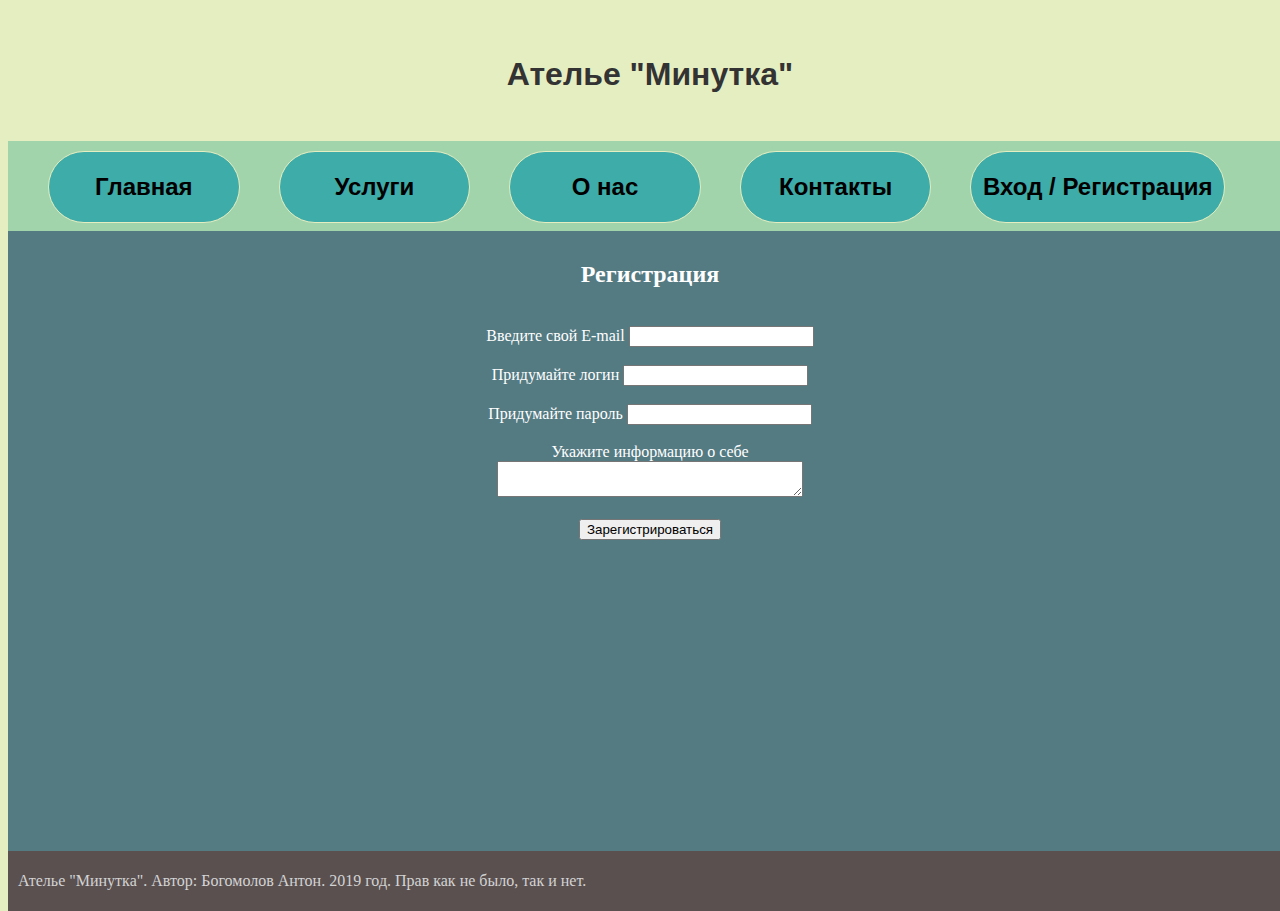
==== register.html @ 0310cefa "Add files via upload" ====
<!DOCTYPE html>
<html>
  <head>
    <meta charset="utf-8">
    <title>Вход</title>
       <link rel="stylesheet" href="css/style.css">
  </head>
  <body link="black" vlink=black alink="#ff0000" bgcolor="black" text-decoration="none">
    <div class="container">
     <div class="header block"><h1>Ателье "Минутка"</h1></div>
      <div class="main_menu block">
        <div class="menu_button b1"><h2><a href=index.html>Главная</a></h2></div>
        <div class="menu_button b2 active_b"><h2><a href=uslugi.html>Услуги</a></h2></div>
        <div class="menu_button b3"><h2><a href=about.html>О нас</a></h2></div>
        <div class="menu_button b4"><h2><a href=contacts.html>Контакты</a></h2></div>
        <div class="menu_button b5"><h2><a href=login.html>Вход / Регистрация</a></h2></div>
      </div>
      <div class="block3 block"><h2>Регистрация</h2><br>
        <form>
          <label>Введите свой E-mail 
            <input type=text name=login></label>
          <br><br>
          <label>Придумайте логин
            <input type=text name=password></label>
          <br><br>
          <label>Придумайте пароль
            <input type=password name=password></label>
          <br><br>
          <label>Укажите информацию о себе<br>
            <textarea></textarea></label>
          <br><br>
          <input type=submit value=Зарегистрироваться>
        </form>
      </div>
    <footer>
     <div class="footer block">Ателье "Минутка". Автор: Богомолов Антон. 2019 год. Прав как не было, так и нет.</div>
    </footer>
    </div>
    
  </body>
</html>
---- css/style.css ----
body {
  background-color: #E5EEC1;
  text-decoration: none;
}

form {
  margin-left: auto;
  margin-right: auto;
}

input {
  text-align: center;
}

textarea {
  max-height: 50px;
  width: 300px;
}


 A:link { text-decoration: none; }
 A:visited { text-decoration: none; }
 A:active { text-decoration: none; }
 A:hover { 
     text-decoration: none; /* Ссылка подчеркнутая и надчеркнутая */
     color: red; /* Цвет ссылки */
 } 


.block {
  margin-bottom: 10px;
  padding: 10px;
  width: 100%;
  flex: auto;
}

.header {
  background-color: #E5EEC1;
  width: 100%;
  min-height: 70px;
  text-align: center;
  line-height: 70px;
  margin-bottom: 0px;
  vertical-align: middle;
  color: #333333;
  font-family: "Tahoma", sans-serif;
}
.header h1{
}

.main_menu{
  background-color: #A2D4AB;
  height: 70px;
  margin-top: 0px;
  margin-bottom: 0px;
  padding: 10px;
}

.menu_button {
  background-color: #3EACA8;
  border: solid #E5EEC1 1px;
  border-radius: 50px;
  text-align: center;
  min-height: 30px;
  line-height: 30px;
  margin-left: 30px;
  font-family: "Tahoma", sans-serif;
  color: black;
  text-decoration: none;
  
}

.b1 {
  float: left;
  width: 15%;
  margin-right: 9px;
}

.b2 {
  float: left;
  width: 15%;
  margin-right: 9px;
}

.b3 {
  float: left;
  width: 15%;
  margin-right: 9px;
}

.b4 {
  float: left;
  width: 15%;
  margin-right: 9px;
}

.b5 {
  float: left;
  width: 20%;
  margin-right: 9px;
}

.block2 {
  float: left;
  clear: both;
  background-color: #3EACA8;
  margin-bottom: 0px;
  margin-left: auto;
  margin-right: auto;
  min-height: 480px;
  align: center;
}

.block3 {
  float: left;
  background-color: #547A82;
  margin-bottom: 0px;
  text-align: center;
  color: white;
  min-height: 600px;
}

.item { 
float: left;
display: inline-block; 
width: 300px; 
height: auto; 
margin-top: 10px; 
margin-bottom: 50px; 
margin-right: 50px; 
text-align: center; 
font-size: 15px 
} 

.item_img { 
width: 200px; 
height: 200px; 
background-color: #3EACA8; 
margin-bottom: 10px; 
margin-left: auto; 
margin-right: auto; 
}

.big {
  width: 600px; 
  height: 400px; 
  float: none;
}

.big-left {
  width: 600px; 
  height: 500px 
  float: left;
}

.maptext {
  margin-right: 30px;
  float: none;
}

.logo {
  max-height: 200px;
}

.footer {
  float: left;
  margin-bottom: 0px;
  background-color: #5A5050;
  color: lightgray;
  min-height: 40px;
  line-height: 40px;
  vertical-align: bottom;
}

footer {
  flex-shrink: 0;
}
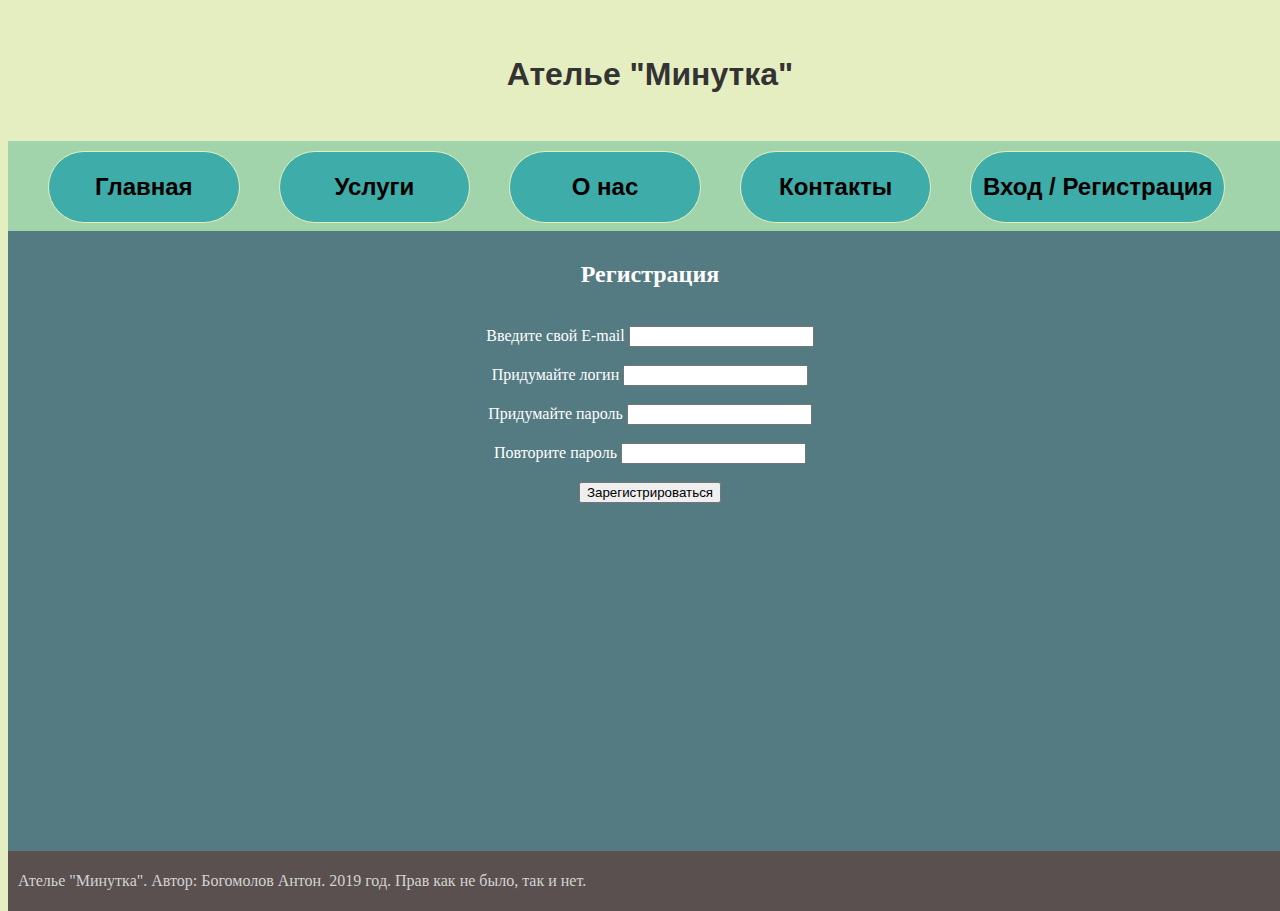
==== commit 3f997353: "Add files via upload" ====
--- a/register.html
+++ b/register.html
@@ -1,4 +1,4 @@
-<!DOCTYPE html>
+﻿<!DOCTYPE html>
 <html>
   <head>
     <meta charset="utf-8">
@@ -26,8 +26,8 @@
           <label>Придумайте пароль
             <input type=password name=password></label>
           <br><br>
-          <label>Укажите информацию о себе<br>
-            <textarea></textarea></label>
+          <label>Повторите пароль
+            <input type=password name=password></label></label>
           <br><br>
           <input type=submit value=Зарегистрироваться>
         </form>
--- a/css/style.css
+++ b/css/style.css
@@ -1,177 +1,181 @@
-body {
-  background-color: #E5EEC1;
-  text-decoration: none;
-}
-
-form {
-  margin-left: auto;
-  margin-right: auto;
-}
-
-input {
-  text-align: center;
-}
-
-textarea {
-  max-height: 50px;
-  width: 300px;
-}
-
-
- A:link { text-decoration: none; }
- A:visited { text-decoration: none; }
- A:active { text-decoration: none; }
- A:hover { 
-     text-decoration: none; /* Ссылка подчеркнутая и надчеркнутая */
-     color: red; /* Цвет ссылки */
- } 
-
-
-.block {
-  margin-bottom: 10px;
-  padding: 10px;
-  width: 100%;
-  flex: auto;
-}
-
-.header {
-  background-color: #E5EEC1;
-  width: 100%;
-  min-height: 70px;
-  text-align: center;
-  line-height: 70px;
-  margin-bottom: 0px;
-  vertical-align: middle;
-  color: #333333;
-  font-family: "Tahoma", sans-serif;
-}
-.header h1{
-}
-
-.main_menu{
-  background-color: #A2D4AB;
-  height: 70px;
-  margin-top: 0px;
-  margin-bottom: 0px;
-  padding: 10px;
-}
-
-.menu_button {
-  background-color: #3EACA8;
-  border: solid #E5EEC1 1px;
-  border-radius: 50px;
-  text-align: center;
-  min-height: 30px;
-  line-height: 30px;
-  margin-left: 30px;
-  font-family: "Tahoma", sans-serif;
-  color: black;
-  text-decoration: none;
-  
-}
-
-.b1 {
-  float: left;
-  width: 15%;
-  margin-right: 9px;
-}
-
-.b2 {
-  float: left;
-  width: 15%;
-  margin-right: 9px;
-}
-
-.b3 {
-  float: left;
-  width: 15%;
-  margin-right: 9px;
-}
-
-.b4 {
-  float: left;
-  width: 15%;
-  margin-right: 9px;
-}
-
-.b5 {
-  float: left;
-  width: 20%;
-  margin-right: 9px;
-}
-
-.block2 {
-  float: left;
-  clear: both;
-  background-color: #3EACA8;
-  margin-bottom: 0px;
-  margin-left: auto;
-  margin-right: auto;
-  min-height: 480px;
-  align: center;
-}
-
-.block3 {
-  float: left;
-  background-color: #547A82;
-  margin-bottom: 0px;
-  text-align: center;
-  color: white;
-  min-height: 600px;
-}
-
-.item { 
-float: left;
-display: inline-block; 
-width: 300px; 
-height: auto; 
-margin-top: 10px; 
-margin-bottom: 50px; 
-margin-right: 50px; 
-text-align: center; 
-font-size: 15px 
-} 
-
-.item_img { 
-width: 200px; 
-height: 200px; 
-background-color: #3EACA8; 
-margin-bottom: 10px; 
-margin-left: auto; 
-margin-right: auto; 
-}
-
-.big {
-  width: 600px; 
-  height: 400px; 
-  float: none;
-}
-
-.big-left {
-  width: 600px; 
-  height: 500px 
-  float: left;
-}
-
-.maptext {
-  margin-right: 30px;
-  float: none;
-}
-
-.logo {
-  max-height: 200px;
-}
-
-.footer {
-  float: left;
-  margin-bottom: 0px;
-  background-color: #5A5050;
-  color: lightgray;
-  min-height: 40px;
-  line-height: 40px;
-  vertical-align: bottom;
-}
-
-footer {
-  flex-shrink: 0;
+﻿body {
+  background-color: #E5EEC1;
+  text-decoration: none;
+}
+
+form {
+  margin-left: auto;
+  margin-right: auto;
+}
+
+input {
+  text-align: center;
+}
+
+textarea {
+  max-height: 50px;
+  width: 300px;
+}
+
+
+ A:link { text-decoration: none; }
+ A:visited { text-decoration: none; }
+ A:active { text-decoration: none; }
+ A:hover { 
+     text-decoration: none; /* Ссылка подчеркнутая и надчеркнутая */
+     color: red; /* Цвет ссылки */
+ } 
+
+
+.block {
+  margin-bottom: 10px;
+  padding: 10px;
+  width: 100%;
+  flex: auto;
+}
+
+.header {
+  background-color: #E5EEC1;
+  width: 100%;
+  min-height: 70px;
+  text-align: center;
+  line-height: 70px;
+  margin-bottom: 0px;
+  vertical-align: middle;
+  color: #333333;
+  font-family: "Tahoma", sans-serif;
+}
+.header h1{
+}
+
+.main_menu{
+  background-color: #A2D4AB;
+  height: 70px;
+  margin-top: 0px;
+  margin-bottom: 0px;
+  padding: 10px;
+}
+
+.menu_button {
+  background-color: #3EACA8;
+  border: solid #E5EEC1 1px;
+  border-radius: 50px;
+  text-align: center;
+  min-height: 30px;
+  line-height: 30px;
+  margin-left: 30px;
+  font-family: "Tahoma", sans-serif;
+  color: black;
+  text-decoration: none;
+  
+}
+
+.b1 {
+  float: left;
+  width: 15%;
+  margin-right: 9px;
+}
+
+.b2 {
+  float: left;
+  width: 15%;
+  margin-right: 9px;
+}
+
+.b3 {
+  float: left;
+  width: 15%;
+  margin-right: 9px;
+}
+
+.b4 {
+  float: left;
+  width: 15%;
+  margin-right: 9px;
+}
+
+.b5 {
+  float: left;
+  width: 20%;
+  margin-right: 9px;
+}
+
+.block2 {
+  float: left;
+  clear: both;
+  background-color: #3EACA8;
+  margin-bottom: 0px;
+  margin-left: auto;
+  margin-right: auto;
+  min-height: 480px;
+  align: center;
+}
+
+.block3 {
+  float: left;
+  background-color: #547A82;
+  margin-bottom: 0px;
+  text-align: center;
+  color: white;
+  min-height: 600px;
+}
+
+.block4 {
+  
+}
+
+.item { 
+float: left;
+display: inline-block; 
+width: 300px; 
+height: auto; 
+margin-top: 10px; 
+margin-bottom: 50px; 
+margin-right: 50px; 
+text-align: center; 
+font-size: 15px 
+} 
+
+.item_img { 
+width: 600px; 
+height: 400px; 
+background-color: #3EACA8; 
+margin-left: auto; 
+margin-right: auto; 
+}
+
+.big {
+  width: 600px; 
+  height: 400px; 
+  float: none;
+}
+
+
+.maptext {
+  margin-right: auto;
+  margin-left: auto;
+  float: none;
+  margin-top: 30px;
+}
+
+.logo {
+  max-height: 200px;
+}
+
+.footer {
+  float: left;
+  margin-bottom: 0px;
+  background-color: #5A5050;
+  color: lightgray;
+  min-height: 40px;
+  line-height: 40px;
+  vertical-align: bottom;
+}
+
+footer {
+  flex-shrink: 0;
+}
+
+.forma {
+  width: 200px;
 }